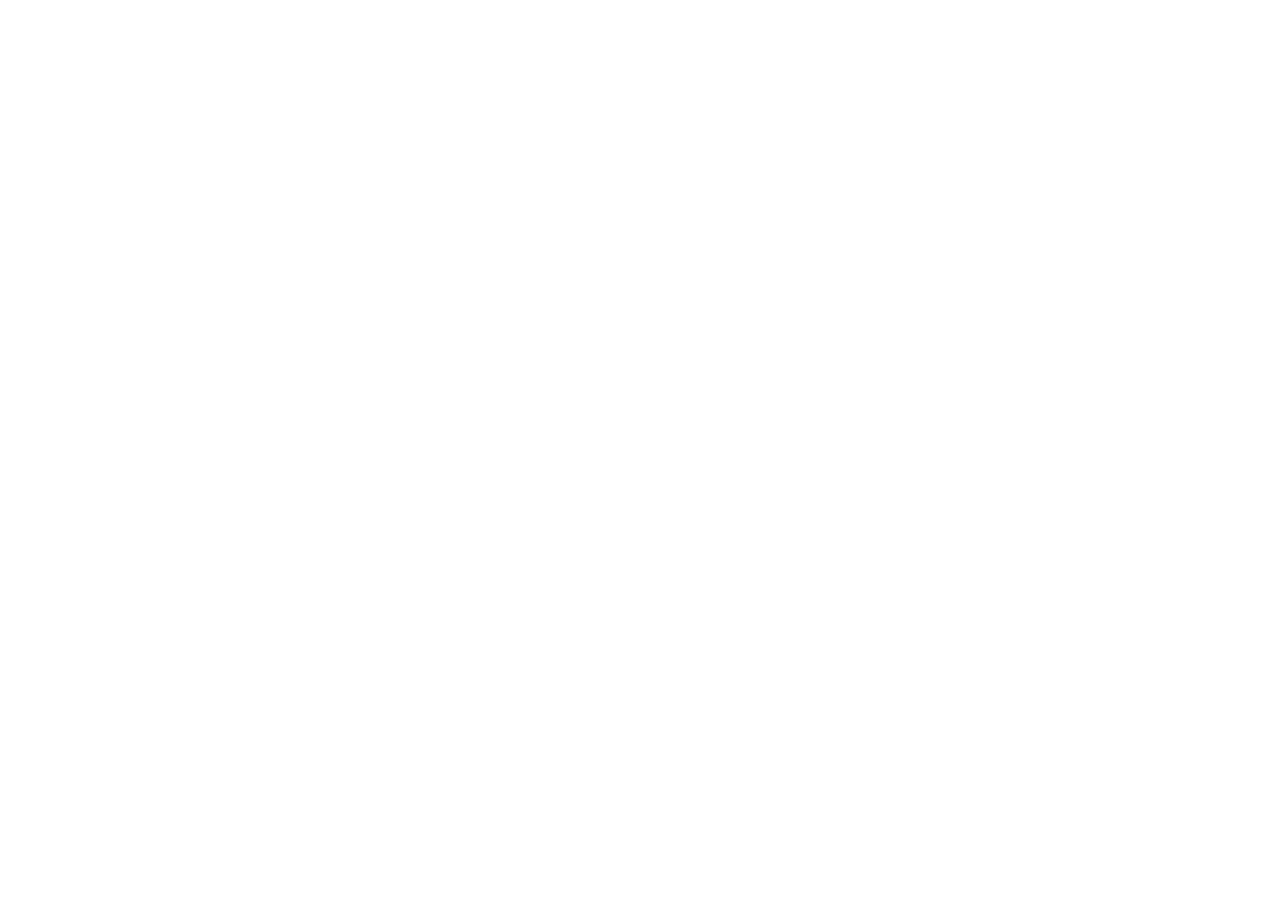
==== index.html @ e2533fd1 "Created HTML Boilerplate" ====
<!DOCTYPE html>
<html lang="en">
<head>
    <meta charset="UTF-8">
    <meta http-equiv="X-UA-Compatible" content="IE=edge">
    <meta name="viewport" content="width=device-width, initial-scale=1.0">
    <title>Document</title>
</head>
<body>
    
</body>
</html>
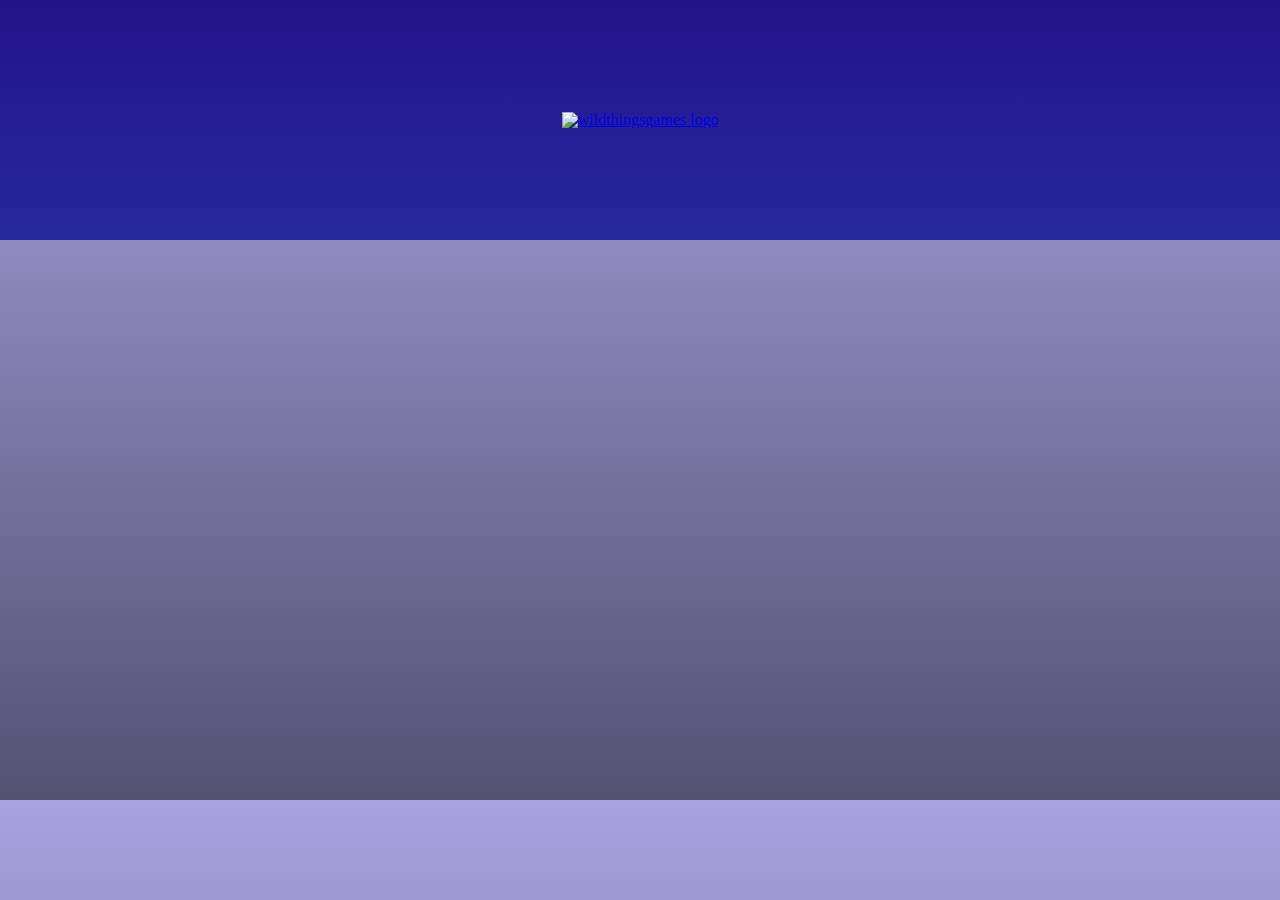
==== commit 82f7bd88: "Pre-Planning Phase" ====
--- a/index.html
+++ b/index.html
@@ -4,9 +4,23 @@
     <meta charset="UTF-8">
     <meta http-equiv="X-UA-Compatible" content="IE=edge">
     <meta name="viewport" content="width=device-width, initial-scale=1.0">
-    <title>Document</title>
+    <title>A3 Website</title>
+    <link rel="stylesheet" href="style.css">
+    <link rel="stylesheet" href="reset.css">
 </head>
 <body>
-    
+    <div id="maincontent">
+        <div class="product-box">
+
+        </div>
+    </div>
+
+    <div id="navbar">
+       <div class="logo">
+          <a href="https://www.wildthingsgames.com/"><img src="https://cdn1.crystalcommerce.com/themes/clients/wildthingsgames/assets/img/logo.png?1421192271" alt="wildthingsgames logo"></a>
+       </div>
+    </div>
+
+    <div id="sidebar"></div>
 </body>
 </html>--- a/style.css
+++ b/style.css
@@ -0,0 +1,33 @@
+body{
+    background-image: linear-gradient(#A8A2E1, #545171);
+    height: 50rem;
+    width: 100%;
+}
+
+#maincontent{
+
+}
+
+#navbar{
+    width: 100%;
+    height: 30%;
+    background-image: linear-gradient(#25138a, #25299c);
+    display: flex;
+    justify-content: center;
+    align-items: center;
+    flex-wrap: wrap;
+    box-shadow: 4px 4px 8px 8px #0000;
+    border: 0px 0px 10px 0px #0000;
+}
+
+.logo{
+    size: 80%;
+}
+
+#sidebar{
+
+}
+
+.product-box{
+
+}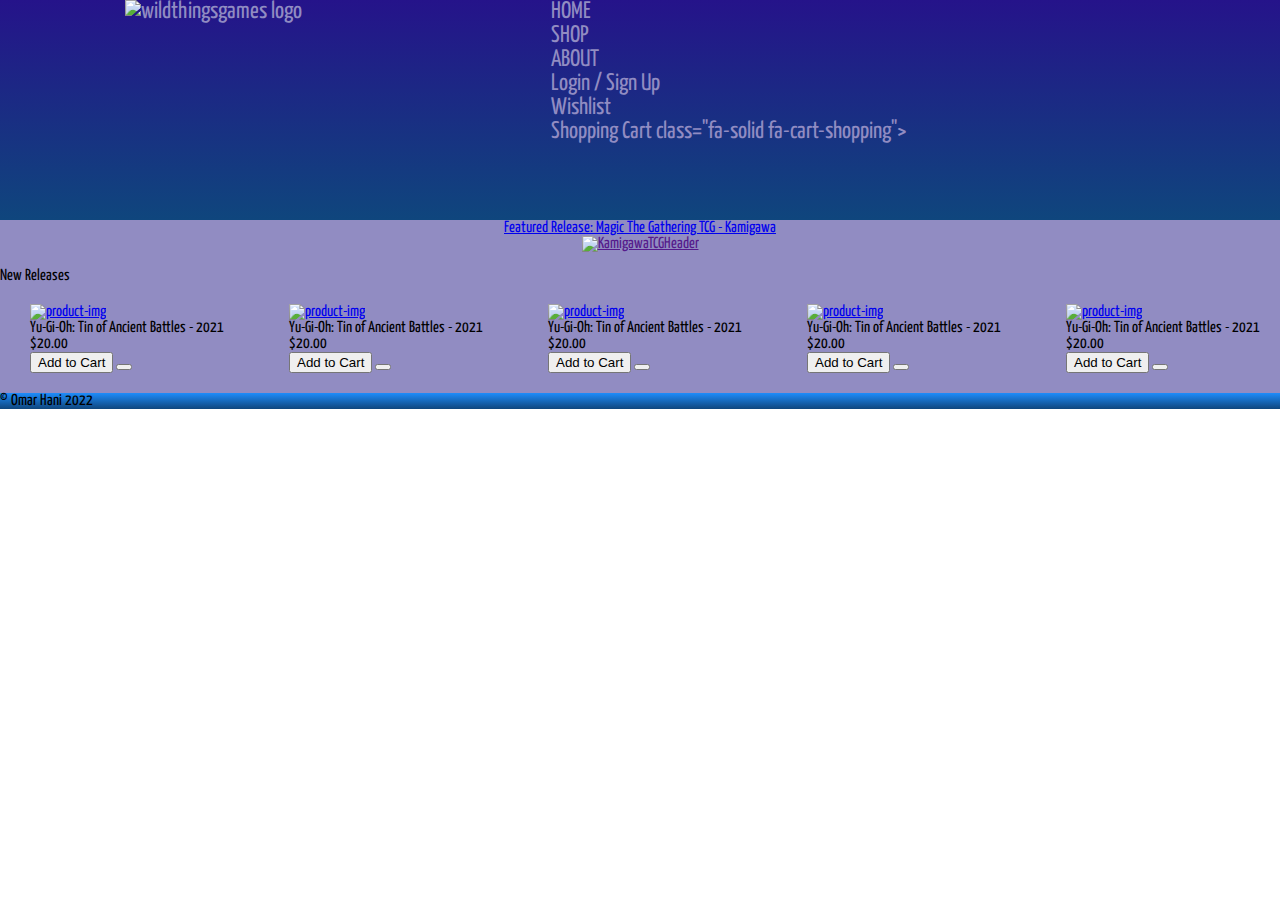
==== commit 5a725423: "Navbar Optimisation" ====
--- a/index.html
+++ b/index.html
@@ -4,23 +4,110 @@
     <meta charset="UTF-8">
     <meta http-equiv="X-UA-Compatible" content="IE=edge">
     <meta name="viewport" content="width=device-width, initial-scale=1.0">
-    <title>A3 Website</title>
-    <link rel="stylesheet" href="style.css">
+    <title>Wild Things Games</title>
     <link rel="stylesheet" href="reset.css">
+    <link rel="stylesheet" href="styles.css">
+    <script src="https://kit.fontawesome.com/e176e2da8a.js" crossorigin="anonymous"></script>
 </head>
 <body>
-    <div id="maincontent">
-        <div class="product-box">
-
+    <!------------ Header and Navigation ------------>
+    <header>
+        <nav class="topnav">
+            <div class="topnav-wrapper">
+                <a id="logo" href="/"><img
+                        src="https://cdn1.crystalcommerce.com/themes/clients/wildthingsgames/assets/img/logo.png?1421192271"
+                        alt="wildthingsgames logo"></a>
+                <ul class="topnav-menu">
+                    <li class="topnav-menuitem"><a href="index.html">HOME</li>
+                    <li class="topnav-menuitem"><a href="product_listings.html">SHOP</li>
+                    <li class="topnav-menuitem"><a href="/">ABOUT</li>
+                    <!------------ Action Menu Navigation (Sign Up, Cart & Wishlist) ------------->
+                    <li class="action-menuitem"><a class="action-btn" href="/">Login / Sign Up</li>
+                    <li class="action-menuitem"><a class="action-btn" href="/">Wishlist <i
+                                class="fa-solid fa-heart"></i></li>
+                    <li class="action-menuitem"><a class="action-btn" href="/">Shopping Cart <i>
+                                class="fa-solid fa-cart-shopping"></i></button></li>
+                </ul>
+            </div>
+        </nav>
+    </header>
+    <!------------ Main Content Block ------------>
+    <main>
+        <!------------ Featured Products & Redirecting to Shop Page ------------>
+        <div class="feature-box">
+            <h3>Featured Release: Magic The Gathering TCG - Kamigawa</h3>
+            <div class="feature-imgs">
+                <ul>
+                    <li>
+                        <a class href=""><img
+                                src="https://images.ctfassets.net/s5n2t79q9icq/3e9nVL5Dj5b3PtvyJaOubV/e7359f0455b3faf4664caa35589d1bff/VeHHpURoig_en.jpg"
+                                alt="KamigawaTCGHeader"></a>
+                    </li>
+                </ul>
+            </div>
+            <div>
+                <ul class="directory-box">
+                    <li class="directory-imgs"><a href="#"><img src="CDIMG1 .jpeg" alt=""></a></li>
+                    <li class="directory-imgs"><a href="#"><img src="CDIMG2.jpeg" alt=""></a></li>
+                    <li class="directory-imgs"><a href="#"><img src="CDIMG3.jpeg" alt=""></a></li>
+                    <li class="directory-imgs"><a href="#"><img src="CDIMG4.jpeg" alt=""></a></li>
+                </ul>
+            </div>
         </div>
-    </div>
-
-    <div id="navbar">
-       <div class="logo">
-          <a href="https://www.wildthingsgames.com/"><img src="https://cdn1.crystalcommerce.com/themes/clients/wildthingsgames/assets/img/logo.png?1421192271" alt="wildthingsgames logo"></a>
-       </div>
-    </div>
-
-    <div id="sidebar"></div>
+        <!------------ Line of Products on Homepage ------------>
+        <h3 class="line-descriptor">New Releases</h3>
+        <div class="products">
+            <ul class="product-line">
+                <li class="product-box">
+                    <span class="img-wrapper"><a href="/"><img style="height: 100px;"
+                                src="https://www.onlycomicuniverse.com/wp-content/uploads/2021/10/FAedJyhWQAEfL_p-780x470.jpg"
+                                alt="product-img"></a></span>
+                    <p class="product-name">Yu-Gi-Oh: Tin of Ancient Battles - 2021</p>
+                    <p class="price">$20.00</p>
+                    <button class="atc">Add to Cart <i class="fa-solid fa-cart-shopping"></i></button>
+                    <button class="atw"><i class="fa-solid fa-heart"></i></button>
+                </li>
+                <li class="product-box">
+                    <span class="img-wrapper"><a href="/"><img style="height: 100px;"
+                                src="https://www.onlycomicuniverse.com/wp-content/uploads/2021/10/FAedJyhWQAEfL_p-780x470.jpg"
+                                alt="product-img"></a></span>
+                    <p class="product-name">Yu-Gi-Oh: Tin of Ancient Battles - 2021</p>
+                    <p class="price">$20.00</p>
+                    <button class="atc">Add to Cart <i class="fa-solid fa-cart-shopping"></i></button>
+                    <button class="atw"><i class="fa-solid fa-heart"></i></button>
+                </li>
+                <li class="product-box">
+                    <span class="img-wrapper"><a href="/"><img style="height: 100px;"
+                                src="https://www.onlycomicuniverse.com/wp-content/uploads/2021/10/FAedJyhWQAEfL_p-780x470.jpg"
+                                alt="product-img"></a></span>
+                    <p class="product-name">Yu-Gi-Oh: Tin of Ancient Battles - 2021</p>
+                    <p class="price">$20.00</p>
+                    <button class="atc">Add to Cart <i class="fa-solid fa-cart-shopping"></i></button>
+                    <button class="atw"><i class="fa-solid fa-heart"></i></button>
+                </li>
+                <li class="product-box">
+                    <span class="img-wrapper"><a href="/"><img style="height: 100px;"
+                                src="https://www.onlycomicuniverse.com/wp-content/uploads/2021/10/FAedJyhWQAEfL_p-780x470.jpg"
+                                alt="product-img"></a></span>
+                    <p class="product-name">Yu-Gi-Oh: Tin of Ancient Battles - 2021</p>
+                    <p class="price">$20.00</p>
+                    <button class="atc">Add to Cart <i class="fa-solid fa-cart-shopping"></i></button>
+                    <button class="atw"><i class="fa-solid fa-heart"></i></button>
+                </li>
+                <li class="product-box">
+                    <span class="img-wrapper"><a href="/"><img style="height: 100px;"
+                                src="https://www.onlycomicuniverse.com/wp-content/uploads/2021/10/FAedJyhWQAEfL_p-780x470.jpg"
+                                alt="product-img"></a></span>
+                    <p class="product-name">Yu-Gi-Oh: Tin of Ancient Battles - 2021</p>
+                    <p class="price">$20.00</p>
+                    <button class="atc">Add to Cart <i class="fa-solid fa-cart-shopping"></i></button>
+                    <button class="atw"><i class="fa-solid fa-heart"></i></button>
+                </li>
+            </ul>
+        </div>
+    </main>
+    <footer class="foot">
+        <p class="author">© Omar Hani 2022</p>
+    </footer>
 </body>
 </html>--- a/styles.css
+++ b/styles.css
@@ -0,0 +1,3 @@
+@import url(layout.css);
+@import url(colors.css);
+@import url(typography.css);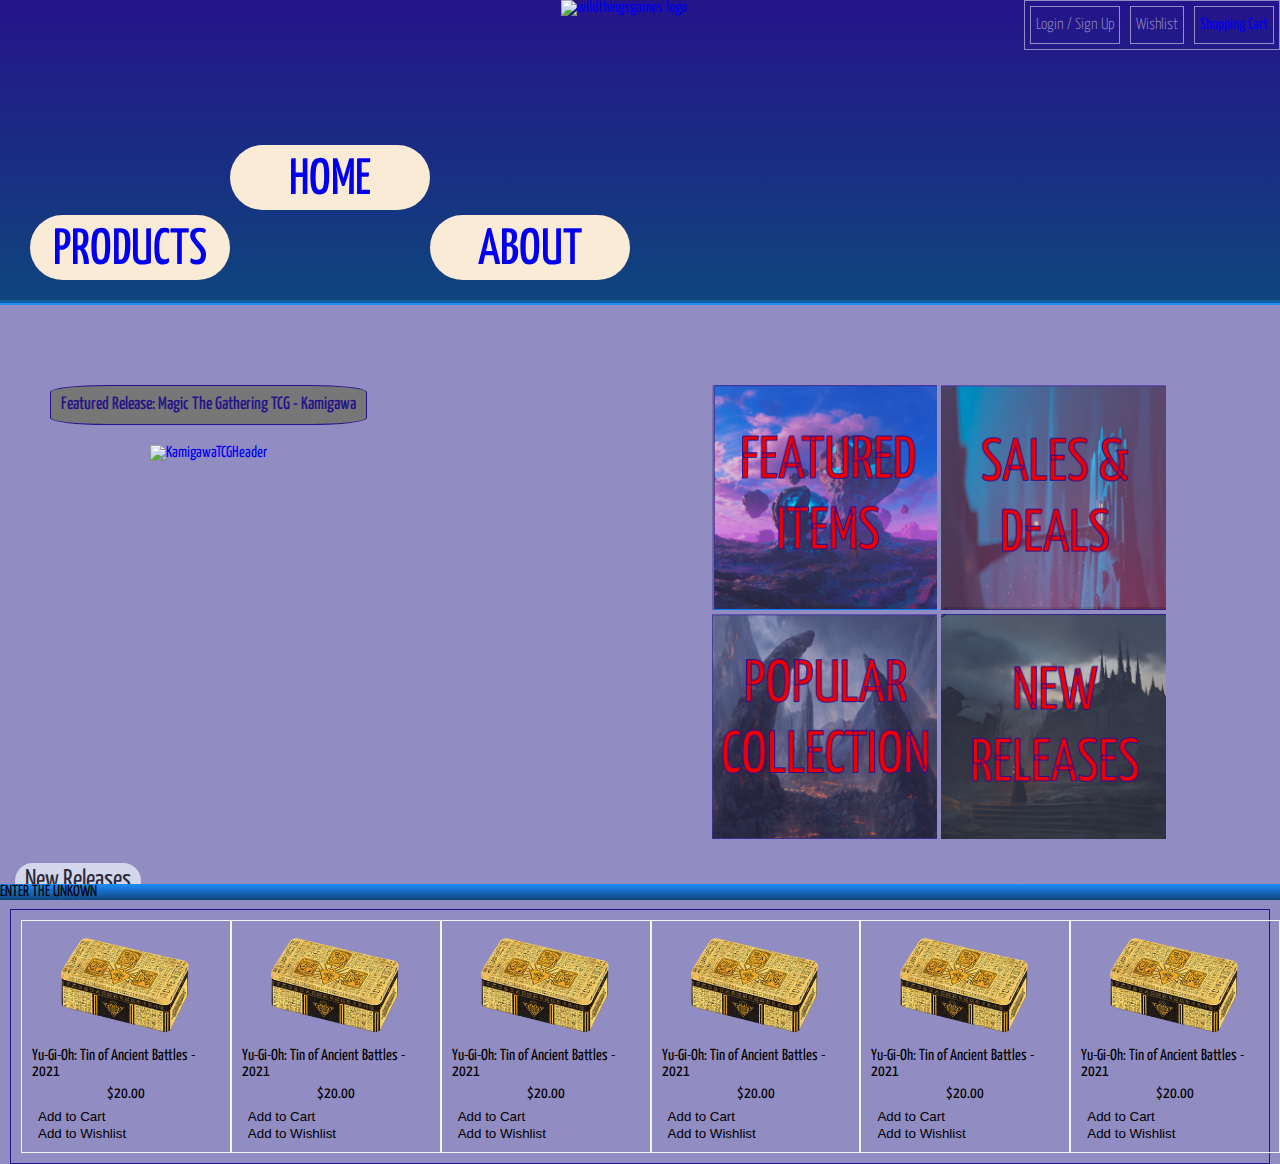
==== commit f78947e9: "navbar fix" ====
--- a/index.html
+++ b/index.html
@@ -13,21 +13,22 @@
     <!------------ Header and Navigation ------------>
     <header>
         <nav class="topnav">
-            <div class="topnav-wrapper">
-                <a id="logo" href="/"><img
+            <div class="topnav-menu">
+                <ul class="nav-links">
+                    <a href="product_listings.html" class="navmenu-item"><li>PRODUCTS</li></a>
+                    <a href="index.html" class="navmenu-item" id="homebtn"><li>HOME</li></a>
+                    <a href="/" class="navmenu-item" id="aboutbtn"><li>ABOUT</li></a>
+                    </ul>
+                    <a id="logo" href="index.html"><img class="logo"
                         src="https://cdn1.crystalcommerce.com/themes/clients/wildthingsgames/assets/img/logo.png?1421192271"
-                        alt="wildthingsgames logo"></a>
-                <ul class="topnav-menu">
-                    <li class="topnav-menuitem"><a href="index.html">HOME</li>
-                    <li class="topnav-menuitem"><a href="product_listings.html">SHOP</li>
-                    <li class="topnav-menuitem"><a href="/">ABOUT</li>
+                        alt="wildthingsgames logo">
+                    </a>
                     <!------------ Action Menu Navigation (Sign Up, Cart & Wishlist) ------------->
-                    <li class="action-menuitem"><a class="action-btn" href="/">Login / Sign Up</li>
-                    <li class="action-menuitem"><a class="action-btn" href="/">Wishlist <i
-                                class="fa-solid fa-heart"></i></li>
-                    <li class="action-menuitem"><a class="action-btn" href="/">Shopping Cart <i>
-                                class="fa-solid fa-cart-shopping"></i></button></li>
-                </ul>
+                    <ul class="action-menu">
+                    <a class="action-btn" href="index.html"><li class="actionmenu-item">Login / Sign Up  <i class="fa-solid fa-user-ninja"></i></a>
+                    <a class="action-btn" href="index.html"><li class="actionmenu-item">Wishlist  <i class="fa-solid fa-heart"></i></li></a>
+                    <a class="action-btn" href="shopping-cart.html"><li class="actionmenu-item">Shopping Cart  <i class="fa-solid fa-cart-shopping"></i></li></a>
+                    </ul>
             </div>
         </nav>
     </header>
@@ -35,79 +36,123 @@
     <main>
         <!------------ Featured Products & Redirecting to Shop Page ------------>
         <div class="feature-box">
-            <h3>Featured Release: Magic The Gathering TCG - Kamigawa</h3>
             <div class="feature-imgs">
+                <h3 class="feature-tagline">Featured Release: Magic The Gathering TCG - Kamigawa</h3>
                 <ul>
                     <li>
-                        <a class href=""><img
+                        <a class="ft-img" href="product_listings.html"><img
                                 src="https://images.ctfassets.net/s5n2t79q9icq/3e9nVL5Dj5b3PtvyJaOubV/e7359f0455b3faf4664caa35589d1bff/VeHHpURoig_en.jpg"
-                                alt="KamigawaTCGHeader"></a>
+                                alt="KamigawaTCGHeader" width="850" height="450"></a>
                     </li>
                 </ul>
             </div>
-            <div>
                 <ul class="directory-box">
-                    <li class="directory-imgs"><a href="#"><img src="CDIMG1 .jpeg" alt=""></a></li>
-                    <li class="directory-imgs"><a href="#"><img src="CDIMG2.jpeg" alt=""></a></li>
-                    <li class="directory-imgs"><a href="#"><img src="CDIMG3.jpeg" alt=""></a></li>
-                    <li class="directory-imgs"><a href="#"><img src="CDIMG4.jpeg" alt=""></a></li>
+                    <li class="directory-imgs"><a href="#"><img src="CDIMG1.jpeg" height="225" width="225" alt=""></a></li>
+                    <li class="directory-imgs"><a href="#"><img src="CDIMG2.jpeg" height="225" width="225" alt=""></a></li>
+                    <li class="directory-imgs"><a href="#"><img src="CDIMG3.jpeg" height="225" width="225" alt=""></a></li>
+                    <li class="directory-imgs"><a href="#"><img src="CDIMG4.jpeg" height="225" width="225" alt=""></a></li>
                 </ul>
-            </div>
-        </div>
+         </div>
         <!------------ Line of Products on Homepage ------------>
         <h3 class="line-descriptor">New Releases</h3>
         <div class="products">
             <ul class="product-line">
                 <li class="product-box">
                     <span class="img-wrapper"><a href="/"><img style="height: 100px;"
-                                src="https://www.onlycomicuniverse.com/wp-content/uploads/2021/10/FAedJyhWQAEfL_p-780x470.jpg"
-                                alt="product-img"></a></span>
+                                src="product-yugiohtcg.png"></a></span>
                     <p class="product-name">Yu-Gi-Oh: Tin of Ancient Battles - 2021</p>
-                    <p class="price">$20.00</p>
+                    <p class="product-price">$20.00</p>
                     <button class="atc">Add to Cart <i class="fa-solid fa-cart-shopping"></i></button>
-                    <button class="atw"><i class="fa-solid fa-heart"></i></button>
+                    <button class="atw">Add to Wishlist <i class="fa-solid fa-heart"></i></button>
                 </li>
                 <li class="product-box">
                     <span class="img-wrapper"><a href="/"><img style="height: 100px;"
-                                src="https://www.onlycomicuniverse.com/wp-content/uploads/2021/10/FAedJyhWQAEfL_p-780x470.jpg"
-                                alt="product-img"></a></span>
+                        src="product-yugiohtcg.png"></a></span>
                     <p class="product-name">Yu-Gi-Oh: Tin of Ancient Battles - 2021</p>
-                    <p class="price">$20.00</p>
+                    <p class="product-price">$20.00</p>
                     <button class="atc">Add to Cart <i class="fa-solid fa-cart-shopping"></i></button>
-                    <button class="atw"><i class="fa-solid fa-heart"></i></button>
+                    <button class="atw">Add to Wishlist <i class="fa-solid fa-heart"></i></button>
                 </li>
                 <li class="product-box">
                     <span class="img-wrapper"><a href="/"><img style="height: 100px;"
-                                src="https://www.onlycomicuniverse.com/wp-content/uploads/2021/10/FAedJyhWQAEfL_p-780x470.jpg"
-                                alt="product-img"></a></span>
+                        src="product-yugiohtcg.png"></a></span>
                     <p class="product-name">Yu-Gi-Oh: Tin of Ancient Battles - 2021</p>
-                    <p class="price">$20.00</p>
+                    <p class="product-price">$20.00</p>
                     <button class="atc">Add to Cart <i class="fa-solid fa-cart-shopping"></i></button>
-                    <button class="atw"><i class="fa-solid fa-heart"></i></button>
+                    <button class="atw">Add to Wishlist <i class="fa-solid fa-heart"></i></button>
                 </li>
                 <li class="product-box">
                     <span class="img-wrapper"><a href="/"><img style="height: 100px;"
-                                src="https://www.onlycomicuniverse.com/wp-content/uploads/2021/10/FAedJyhWQAEfL_p-780x470.jpg"
-                                alt="product-img"></a></span>
+                        src="product-yugiohtcg.png"></a></span>
                     <p class="product-name">Yu-Gi-Oh: Tin of Ancient Battles - 2021</p>
-                    <p class="price">$20.00</p>
+                    <p class="product-price">$20.00</p>
                     <button class="atc">Add to Cart <i class="fa-solid fa-cart-shopping"></i></button>
-                    <button class="atw"><i class="fa-solid fa-heart"></i></button>
+                    <button class="atw">Add to Wishlist <i class="fa-solid fa-heart"></i></button>
                 </li>
                 <li class="product-box">
                     <span class="img-wrapper"><a href="/"><img style="height: 100px;"
-                                src="https://www.onlycomicuniverse.com/wp-content/uploads/2021/10/FAedJyhWQAEfL_p-780x470.jpg"
-                                alt="product-img"></a></span>
+                        src="product-yugiohtcg.png"></a></span>
                     <p class="product-name">Yu-Gi-Oh: Tin of Ancient Battles - 2021</p>
-                    <p class="price">$20.00</p>
+                    <p class="product-price">$20.00</p>
                     <button class="atc">Add to Cart <i class="fa-solid fa-cart-shopping"></i></button>
-                    <button class="atw"><i class="fa-solid fa-heart"></i></button>
+                    <button class="atw">Add to Wishlist <i class="fa-solid fa-heart"></i></button>
+                </li>
+                <li class="product-box">
+                    <span class="img-wrapper"><a href="/"><img style="height: 100px;"
+                        src="product-yugiohtcg.png"></a></span>
+                    <p class="product-name">Yu-Gi-Oh: Tin of Ancient Battles - 2021</p>
+                    <p class="product-price">$20.00</p>
+                    <button class="atc">Add to Cart <i class="fa-solid fa-cart-shopping"></i></button>
+                    <button class="atw">Add to Wishlist <i class="fa-solid fa-heart"></i></button>
+                </li>
+                <li class="product-box">
+                    <span class="img-wrapper"><a href="/"><img style="height: 100px;"
+                        src="product-yugiohtcg.png"></a></span>
+                    <p class="product-name">Yu-Gi-Oh: Tin of Ancient Battles - 2021</p>
+                    <p class="product-price">$20.00</p>
+                    <button class="atc">Add to Cart <i class="fa-solid fa-cart-shopping"></i></button>
+                    <button class="atw">Add to Wishlist <i class="fa-solid fa-heart"></i></button>
+                </li>
+                <li class="product-box">
+                    <span class="img-wrapper"><a href="/"><img style="height: 100px;"
+                        src="product-yugiohtcg.png"></a></span>
+                    <p class="product-name">Yu-Gi-Oh: Tin of Ancient Battles - 2021</p>
+                    <p class="product-price">$20.00</p>
+                    <button class="atc">Add to Cart <i class="fa-solid fa-cart-shopping"></i></button>
+                    <button class="atw">Add to Wishlist <i class="fa-solid fa-heart"></i></button>
+                </li>
+                <li class="product-box">
+                    <span class="img-wrapper"><a href="/"><img style="height: 100px;"
+                        src="product-yugiohtcg.png"></a></span>
+                    <p class="product-name">Yu-Gi-Oh: Tin of Ancient Battles - 2021</p>
+                    <p class="product-price">$20.00</p>
+                    <button class="atc">Add to Cart <i class="fa-solid fa-cart-shopping"></i></button>
+                    <button class="atw">Add to Wishlist <i class="fa-solid fa-heart"></i></button>
+                </li>
+                <li class="product-box">
+                    <span class="img-wrapper"><a href="/"><img style="height: 100px;"
+                        src="product-yugiohtcg.png"></a></span>
+                    <p class="product-name">Yu-Gi-Oh: Tin of Ancient Battles - 2021</p>
+                    <p class="product-price">$20.00</p>
+                    <button class="atc">Add to Cart <i class="fa-solid fa-cart-shopping"></i></button>
+                    <button class="atw">Add to Wishlist <i class="fa-solid fa-heart"></i></button>
+                </li>
+                <li class="product-box">
+                    <span class="img-wrapper"><a href="/"><img style="height: 100px;"
+                        src="product-yugiohtcg.png"></a></span>
+                    <p class="product-name">Yu-Gi-Oh: Tin of Ancient Battles - 2021</p>
+                    <p class="product-price">$20.00</p>
+                    <button class="atc">Add to Cart <i class="fa-solid fa-cart-shopping"></i></button>
+                    <button class="atw">Add to Wishlist <i class="fa-solid fa-heart"></i></button>
                 </li>
             </ul>
         </div>
     </main>
     <footer class="foot">
-        <p class="author">© Omar Hani 2022</p>
+        <h2 class="slogan">ENTER THE UNKOWN</h2>
+        <div class="footer-links">
+            
+        </div>
     </footer>
 </body>
 </html>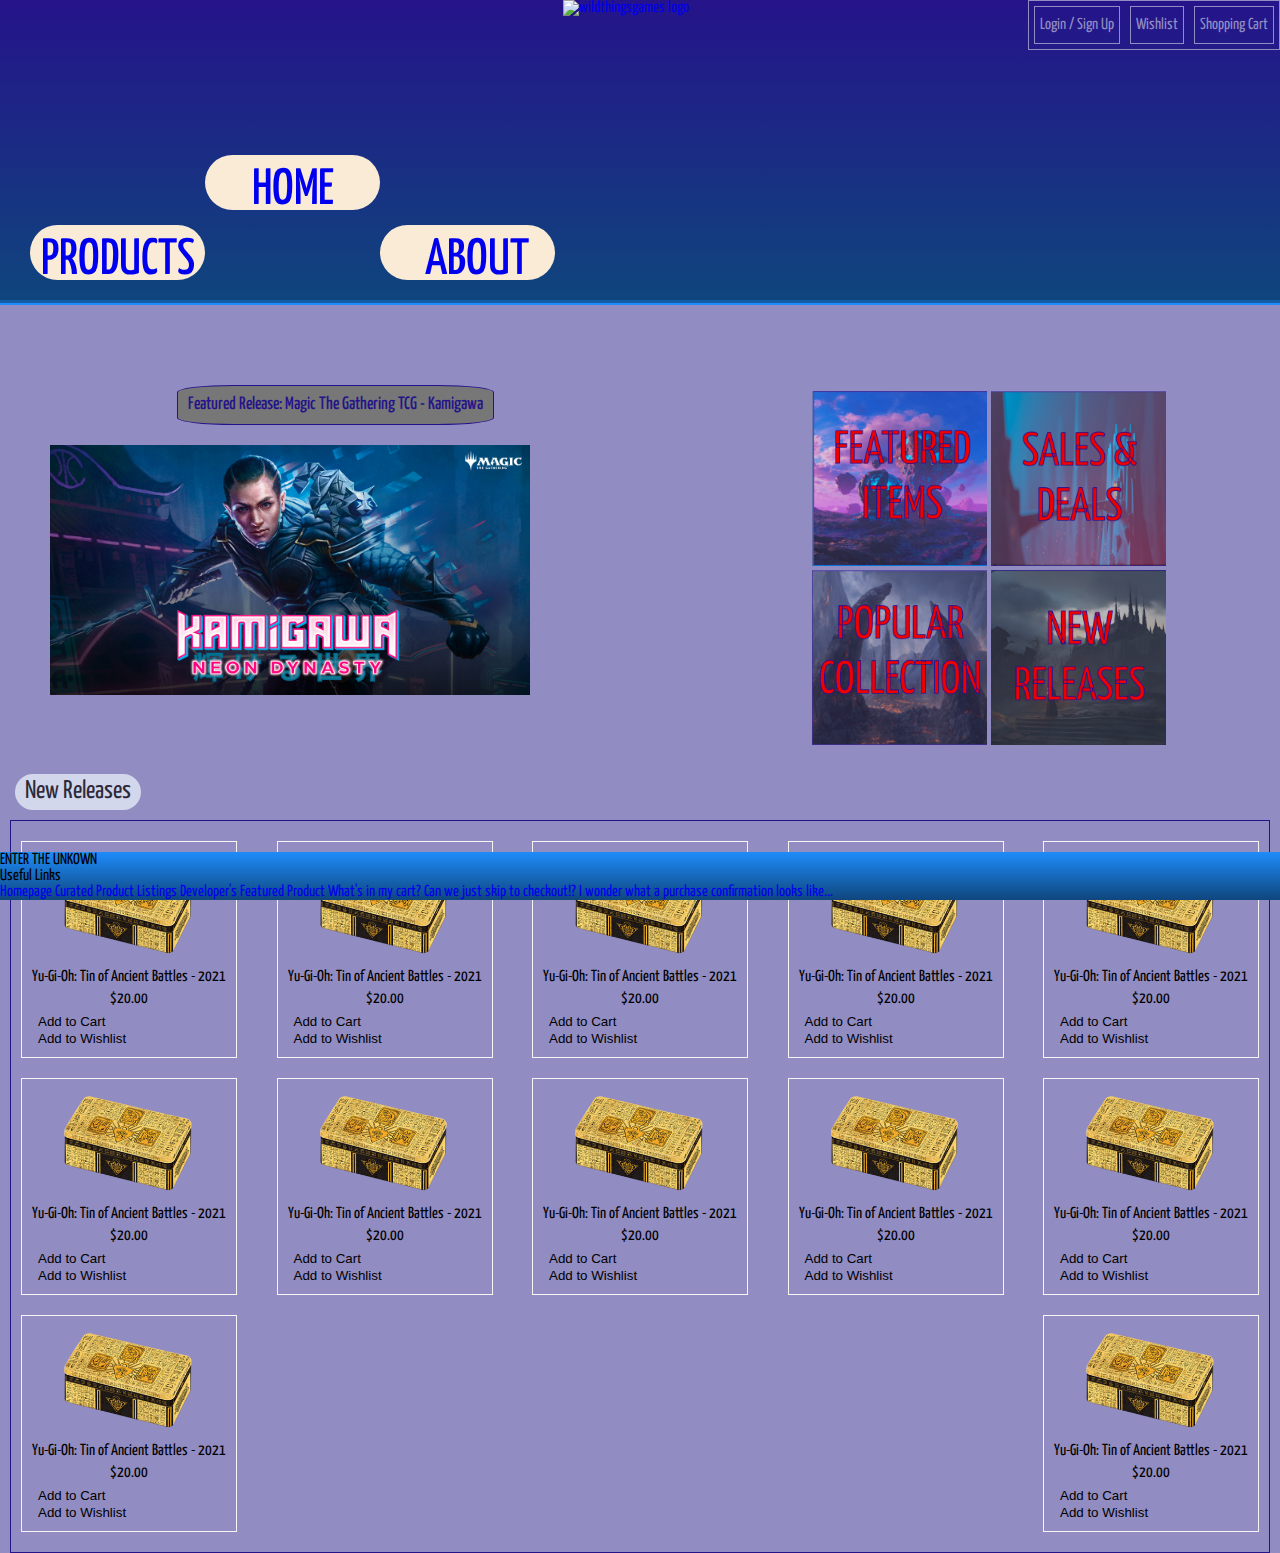
==== commit 70bf1e28: "Update Test" ====
--- a/index.html
+++ b/index.html
@@ -25,7 +25,7 @@
                     </a>
                     <!------------ Action Menu Navigation (Sign Up, Cart & Wishlist) ------------->
                     <ul class="action-menu">
-                    <a class="action-btn" href="index.html"><li class="actionmenu-item">Login / Sign Up  <i class="fa-solid fa-user-ninja"></i></a>
+                    <a class="action-btn" href="index.html"><li class="actionmenu-item">Login / Sign Up  <i class="fa-solid fa-user-ninja"></i></li></a>
                     <a class="action-btn" href="index.html"><li class="actionmenu-item">Wishlist  <i class="fa-solid fa-heart"></i></li></a>
                     <a class="action-btn" href="shopping-cart.html"><li class="actionmenu-item">Shopping Cart  <i class="fa-solid fa-cart-shopping"></i></li></a>
                     </ul>
@@ -41,16 +41,16 @@
                 <ul>
                     <li>
                         <a class="ft-img" href="product_listings.html"><img
-                                src="https://images.ctfassets.net/s5n2t79q9icq/3e9nVL5Dj5b3PtvyJaOubV/e7359f0455b3faf4664caa35589d1bff/VeHHpURoig_en.jpg"
-                                alt="KamigawaTCGHeader" width="850" height="450"></a>
+                                src="kamigawa-ftimg.jpeg"
+                                alt="KamigawaTCGHeader" width="480" height="250"></a>
                     </li>
                 </ul>
             </div>
                 <ul class="directory-box">
-                    <li class="directory-imgs"><a href="#"><img src="CDIMG1.jpeg" height="225" width="225" alt=""></a></li>
-                    <li class="directory-imgs"><a href="#"><img src="CDIMG2.jpeg" height="225" width="225" alt=""></a></li>
-                    <li class="directory-imgs"><a href="#"><img src="CDIMG3.jpeg" height="225" width="225" alt=""></a></li>
-                    <li class="directory-imgs"><a href="#"><img src="CDIMG4.jpeg" height="225" width="225" alt=""></a></li>
+                    <li class="directory-imgs"><a href="#"><img src="CDIMG1.jpeg" height="175" width="175" alt=""></a></li>
+                    <li class="directory-imgs"><a href="#"><img src="CDIMG2.jpeg" height="175" width="175" alt=""></a></li>
+                    <li class="directory-imgs"><a href="#"><img src="CDIMG3.jpeg" height="175" width="175" alt=""></a></li>
+                    <li class="directory-imgs"><a href="#"><img src="CDIMG4.jpeg" height="175" width="175" alt=""></a></li>
                 </ul>
          </div>
         <!------------ Line of Products on Homepage ------------>
@@ -145,14 +145,28 @@
                     <button class="atc">Add to Cart <i class="fa-solid fa-cart-shopping"></i></button>
                     <button class="atw">Add to Wishlist <i class="fa-solid fa-heart"></i></button>
                 </li>
+                <li class="product-box">
+                    <span class="img-wrapper"><a href="/"><img style="height: 100px;"
+                        src="product-yugiohtcg.png"></a></span>
+                    <p class="product-name">Yu-Gi-Oh: Tin of Ancient Battles - 2021</p>
+                    <p class="product-price">$20.00</p>
+                    <button class="atc">Add to Cart <i class="fa-solid fa-cart-shopping"></i></button>
+                    <button class="atw">Add to Wishlist <i class="fa-solid fa-heart"></i></button>
+                </li>
             </ul>
         </div>
     </main>
     <footer class="foot">
         <h2 class="slogan">ENTER THE UNKOWN</h2>
-        <div class="footer-links">
-            
-        </div>
+            <ul class="footer-links">
+            <h3>Useful Links</h3>
+            <a href="index.html">Homepage</a>
+            <a href="product-listings.html">Curated Product Listings</a>
+            <a href="product-page.html">Developer's Featured Product</a>
+            <a href="shopping-cart.html">What's in my cart?</a>
+            <a href="checkout.html">Can we just skip to checkout!?</a>
+            <a href="post-checkout.html">I wonder what a purchase confirmation looks like...</a>
+            </ul>
     </footer>
 </body>
 </html>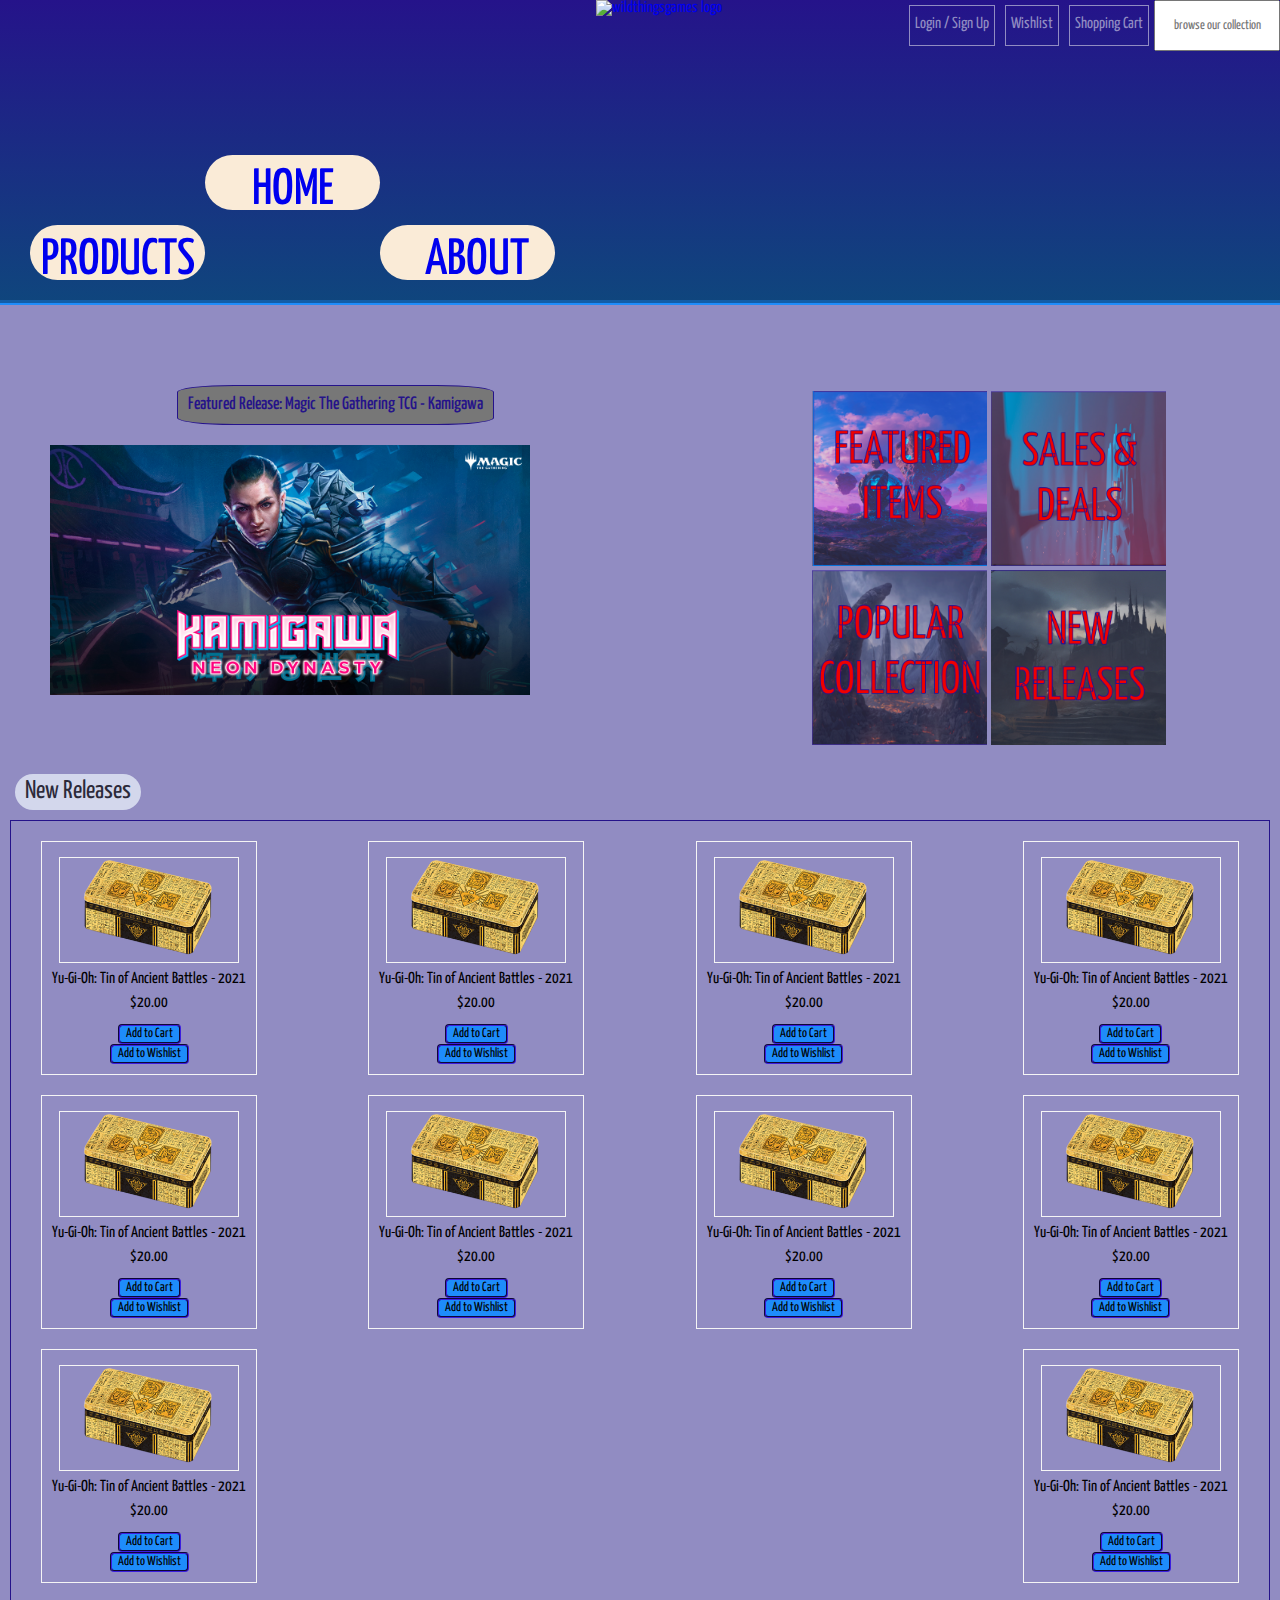
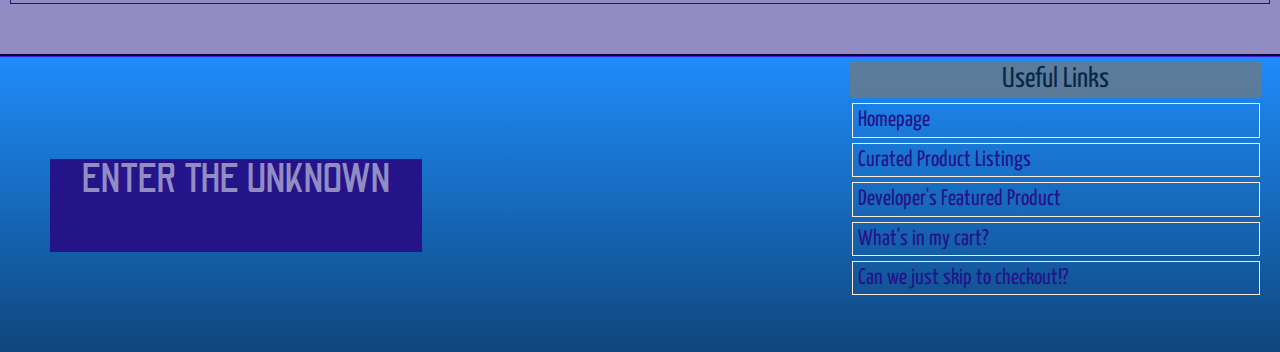
==== commit f988aee0: "master commit" ====
--- a/index.html
+++ b/index.html
@@ -15,7 +15,7 @@
         <nav class="topnav">
             <div class="topnav-menu">
                 <ul class="nav-links">
-                    <a href="product_listings.html" class="navmenu-item"><li>PRODUCTS</li></a>
+                    <a href="product-listings.html" class="navmenu-item"><li>PRODUCTS</li></a>
                     <a href="index.html" class="navmenu-item" id="homebtn"><li>HOME</li></a>
                     <a href="/" class="navmenu-item" id="aboutbtn"><li>ABOUT</li></a>
                     </ul>
@@ -25,9 +25,10 @@
                     </a>
                     <!------------ Action Menu Navigation (Sign Up, Cart & Wishlist) ------------->
                     <ul class="action-menu">
-                    <a class="action-btn" href="index.html"><li class="actionmenu-item">Login / Sign Up  <i class="fa-solid fa-user-ninja"></i></li></a>
-                    <a class="action-btn" href="index.html"><li class="actionmenu-item">Wishlist  <i class="fa-solid fa-heart"></i></li></a>
-                    <a class="action-btn" href="shopping-cart.html"><li class="actionmenu-item">Shopping Cart  <i class="fa-solid fa-cart-shopping"></i></li></a>
+                            <a class="action-btn" href="index.html"><li class="actionmenu-item">Login / Sign Up  <i class="fa-solid fa-user-ninja"></i></li></a>
+                            <a class="action-btn" href="index.html"><li class="actionmenu-item">Wishlist  <i class="fa-solid fa-heart"></i></li></a>
+                            <a class="action-btn" href="shopping-cart.html"><li class="actionmenu-item">Shopping Cart  <i class="fa-solid fa-cart-shopping"></i></li></a>
+                            <li class="search-btn"><input type="text" class="search-bar" placeholder="browse our collection"></li>
                     </ul>
             </div>
         </nav>
@@ -40,25 +41,25 @@
                 <h3 class="feature-tagline">Featured Release: Magic The Gathering TCG - Kamigawa</h3>
                 <ul>
                     <li>
-                        <a class="ft-img" href="product_listings.html"><img
+                        <a class="ft-img" href="product-listings.html"><img
                                 src="kamigawa-ftimg.jpeg"
                                 alt="KamigawaTCGHeader" width="480" height="250"></a>
                     </li>
                 </ul>
             </div>
                 <ul class="directory-box">
-                    <li class="directory-imgs"><a href="#"><img src="CDIMG1.jpeg" height="175" width="175" alt=""></a></li>
-                    <li class="directory-imgs"><a href="#"><img src="CDIMG2.jpeg" height="175" width="175" alt=""></a></li>
-                    <li class="directory-imgs"><a href="#"><img src="CDIMG3.jpeg" height="175" width="175" alt=""></a></li>
-                    <li class="directory-imgs"><a href="#"><img src="CDIMG4.jpeg" height="175" width="175" alt=""></a></li>
+                    <li class="directory-imgs"><a href="product-listings.html"><img src="CDIMG1.jpeg" height="175" width="175" alt=""></a></li>
+                    <li class="directory-imgs"><a href="product-listings.html"><img src="CDIMG2.jpeg" height="175" width="175" alt=""></a></li>
+                    <li class="directory-imgs"><a href="product-listings.html"><img src="CDIMG3.jpeg" height="175" width="175" alt=""></a></li>
+                    <li class="directory-imgs"><a href="product-listings.html"><img src="CDIMG4.jpeg" height="175" width="175" alt=""></a></li>
                 </ul>
          </div>
-        <!------------ Line of Products on Homepage ------------>
+        <!------------ First Line of Products on Homepage ------------>
         <h3 class="line-descriptor">New Releases</h3>
         <div class="products">
             <ul class="product-line">
                 <li class="product-box">
-                    <span class="img-wrapper"><a href="/"><img style="height: 100px;"
+                    <span class="img-wrapper"><a href="product-page.html"><img style="height: 100px;"
                                 src="product-yugiohtcg.png"></a></span>
                     <p class="product-name">Yu-Gi-Oh: Tin of Ancient Battles - 2021</p>
                     <p class="product-price">$20.00</p>
@@ -66,7 +67,7 @@
                     <button class="atw">Add to Wishlist <i class="fa-solid fa-heart"></i></button>
                 </li>
                 <li class="product-box">
-                    <span class="img-wrapper"><a href="/"><img style="height: 100px;"
+                    <span class="img-wrapper"><a href="product-page.html"><img style="height: 100px;"
                         src="product-yugiohtcg.png"></a></span>
                     <p class="product-name">Yu-Gi-Oh: Tin of Ancient Battles - 2021</p>
                     <p class="product-price">$20.00</p>
@@ -74,7 +75,7 @@
                     <button class="atw">Add to Wishlist <i class="fa-solid fa-heart"></i></button>
                 </li>
                 <li class="product-box">
-                    <span class="img-wrapper"><a href="/"><img style="height: 100px;"
+                    <span class="img-wrapper"><a href="product-page.html"><img style="height: 100px;"
                         src="product-yugiohtcg.png"></a></span>
                     <p class="product-name">Yu-Gi-Oh: Tin of Ancient Battles - 2021</p>
                     <p class="product-price">$20.00</p>
@@ -82,7 +83,7 @@
                     <button class="atw">Add to Wishlist <i class="fa-solid fa-heart"></i></button>
                 </li>
                 <li class="product-box">
-                    <span class="img-wrapper"><a href="/"><img style="height: 100px;"
+                    <span class="img-wrapper"><a href="product-page.html"><img style="height: 100px;"
                         src="product-yugiohtcg.png"></a></span>
                     <p class="product-name">Yu-Gi-Oh: Tin of Ancient Battles - 2021</p>
                     <p class="product-price">$20.00</p>
@@ -90,7 +91,7 @@
                     <button class="atw">Add to Wishlist <i class="fa-solid fa-heart"></i></button>
                 </li>
                 <li class="product-box">
-                    <span class="img-wrapper"><a href="/"><img style="height: 100px;"
+                    <span class="img-wrapper"><a href="product-page.html"><img style="height: 100px;"
                         src="product-yugiohtcg.png"></a></span>
                     <p class="product-name">Yu-Gi-Oh: Tin of Ancient Battles - 2021</p>
                     <p class="product-price">$20.00</p>
@@ -98,7 +99,7 @@
                     <button class="atw">Add to Wishlist <i class="fa-solid fa-heart"></i></button>
                 </li>
                 <li class="product-box">
-                    <span class="img-wrapper"><a href="/"><img style="height: 100px;"
+                    <span class="img-wrapper"><a href="product-page.html"><img style="height: 100px;"
                         src="product-yugiohtcg.png"></a></span>
                     <p class="product-name">Yu-Gi-Oh: Tin of Ancient Battles - 2021</p>
                     <p class="product-price">$20.00</p>
@@ -106,7 +107,7 @@
                     <button class="atw">Add to Wishlist <i class="fa-solid fa-heart"></i></button>
                 </li>
                 <li class="product-box">
-                    <span class="img-wrapper"><a href="/"><img style="height: 100px;"
+                    <span class="img-wrapper"><a href="product-page.html"><img style="height: 100px;"
                         src="product-yugiohtcg.png"></a></span>
                     <p class="product-name">Yu-Gi-Oh: Tin of Ancient Battles - 2021</p>
                     <p class="product-price">$20.00</p>
@@ -114,7 +115,7 @@
                     <button class="atw">Add to Wishlist <i class="fa-solid fa-heart"></i></button>
                 </li>
                 <li class="product-box">
-                    <span class="img-wrapper"><a href="/"><img style="height: 100px;"
+                    <span class="img-wrapper"><a href="product-page.html"><img style="height: 100px;"
                         src="product-yugiohtcg.png"></a></span>
                     <p class="product-name">Yu-Gi-Oh: Tin of Ancient Battles - 2021</p>
                     <p class="product-price">$20.00</p>
@@ -122,7 +123,7 @@
                     <button class="atw">Add to Wishlist <i class="fa-solid fa-heart"></i></button>
                 </li>
                 <li class="product-box">
-                    <span class="img-wrapper"><a href="/"><img style="height: 100px;"
+                    <span class="img-wrapper"><a href="product-page.html"><img style="height: 100px;"
                         src="product-yugiohtcg.png"></a></span>
                     <p class="product-name">Yu-Gi-Oh: Tin of Ancient Battles - 2021</p>
                     <p class="product-price">$20.00</p>
@@ -130,23 +131,7 @@
                     <button class="atw">Add to Wishlist <i class="fa-solid fa-heart"></i></button>
                 </li>
                 <li class="product-box">
-                    <span class="img-wrapper"><a href="/"><img style="height: 100px;"
-                        src="product-yugiohtcg.png"></a></span>
-                    <p class="product-name">Yu-Gi-Oh: Tin of Ancient Battles - 2021</p>
-                    <p class="product-price">$20.00</p>
-                    <button class="atc">Add to Cart <i class="fa-solid fa-cart-shopping"></i></button>
-                    <button class="atw">Add to Wishlist <i class="fa-solid fa-heart"></i></button>
-                </li>
-                <li class="product-box">
-                    <span class="img-wrapper"><a href="/"><img style="height: 100px;"
-                        src="product-yugiohtcg.png"></a></span>
-                    <p class="product-name">Yu-Gi-Oh: Tin of Ancient Battles - 2021</p>
-                    <p class="product-price">$20.00</p>
-                    <button class="atc">Add to Cart <i class="fa-solid fa-cart-shopping"></i></button>
-                    <button class="atw">Add to Wishlist <i class="fa-solid fa-heart"></i></button>
-                </li>
-                <li class="product-box">
-                    <span class="img-wrapper"><a href="/"><img style="height: 100px;"
+                    <span class="img-wrapper"><a href="product-page.html"><img style="height: 100px;"
                         src="product-yugiohtcg.png"></a></span>
                     <p class="product-name">Yu-Gi-Oh: Tin of Ancient Battles - 2021</p>
                     <p class="product-price">$20.00</p>
@@ -156,16 +141,16 @@
             </ul>
         </div>
     </main>
+    <!------------ Footer and Quick Links to Assignment Relevant Pages ------------->
     <footer class="foot">
-        <h2 class="slogan">ENTER THE UNKOWN</h2>
+        <h2 class="slogan">ENTER THE UNKNOWN</h2>
             <ul class="footer-links">
-            <h3>Useful Links</h3>
-            <a href="index.html">Homepage</a>
-            <a href="product-listings.html">Curated Product Listings</a>
-            <a href="product-page.html">Developer's Featured Product</a>
-            <a href="shopping-cart.html">What's in my cart?</a>
-            <a href="checkout.html">Can we just skip to checkout!?</a>
-            <a href="post-checkout.html">I wonder what a purchase confirmation looks like...</a>
+            <h3 class="footnav-tag">Useful Links</h3>
+            <a href="index.html"><li class="foot-btn">Homepage</li></a>
+            <a href="product-listings.html"><li class="foot-btn">Curated Product Listings</li></a>
+            <a href="product-page.html"><li class="foot-btn">Developer's Featured Product</li></a>
+            <a href="shopping-cart.html"><li class="foot-btn">What's in my cart?</li></a>
+            <a href="checkout.html"><li class="foot-btn">Can we just skip to checkout!?</li></a>
             </ul>
     </footer>
 </body>
